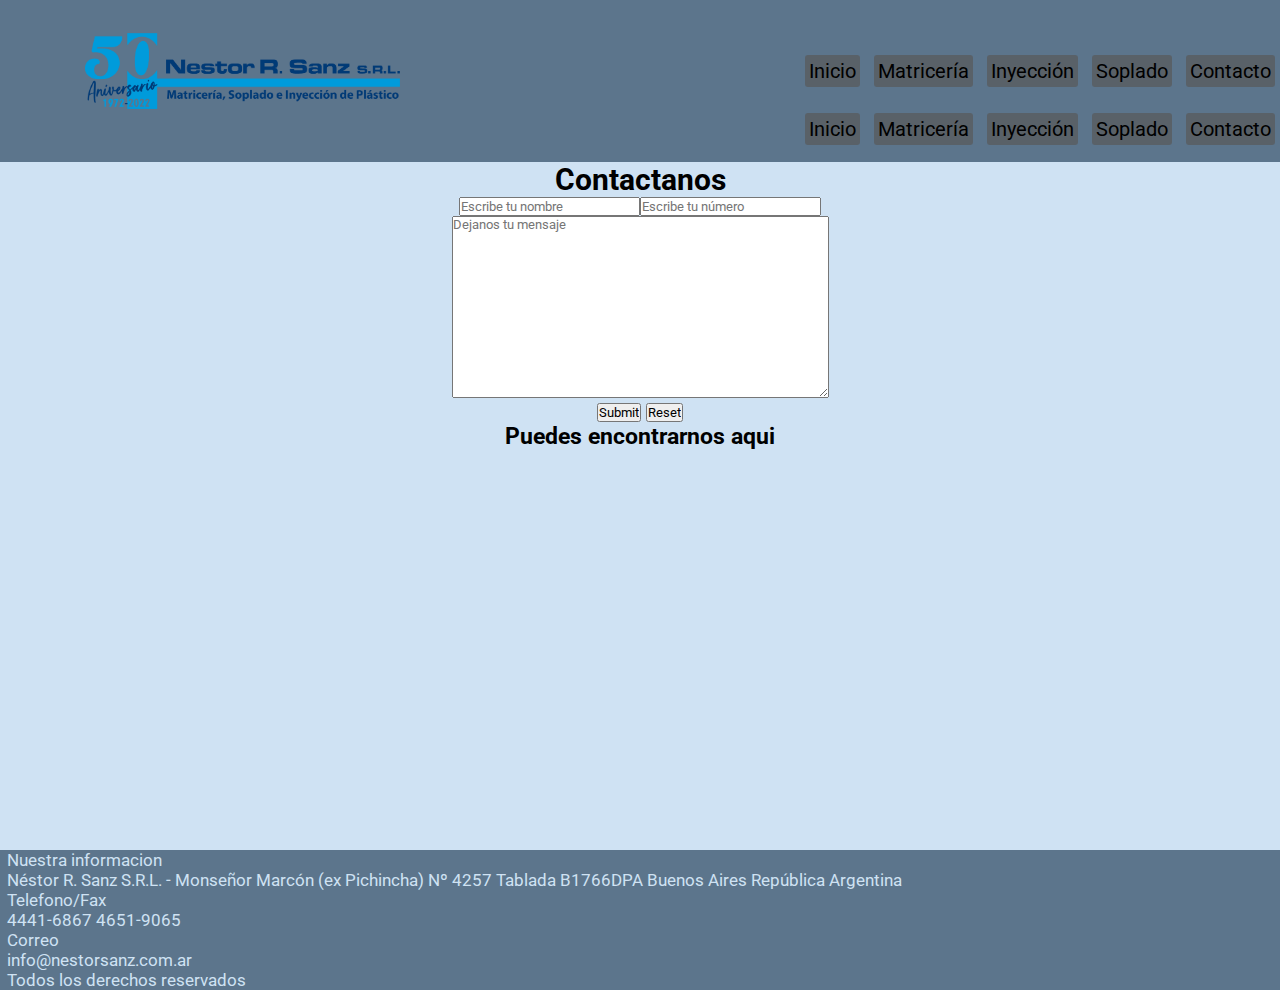
==== paginas/contactanos.html @ 0439e693 "reparando" ====
<html lang="en">
    <head>
        <link rel="preconnect" href="https://fonts.googleapis.com">
        <link rel="preconnect" href="https://fonts.gstatic.com" crossorigin>
        <link href="https://fonts.googleapis.com/css2?family=Roboto:wght@300;400;500&display=swap" rel="stylesheet">
        <meta charset="UTF-8">
        <meta name="viewport" content="width=device-width, initial-scale=1.0">
        <title>Contactanos</title>
        <link href="https://cdn.jsdelivr.net/npm/bootstrap@5.3.2/dist/css/bootstrap.min.css" rel="stylesheet" integrity="sha384-T3c6CoIi6uLrA9TneNEoa7RxnatzjcDSCmG1MXxSR1GAsXEV/Dwwykc2MPK8M2HN" crossorigin="anonymous">
        <link rel="stylesheet" href="../css/style.css">
    </head>
    <body>
        <div class="container-fluid">
            <div class="row row-cols-1">
                <div class="col">
                    <header>  
                        <ul class="menu">
                            <div id="foto-header"><img src="../fotos/nestorSanzSRL50.png" width="300px" alt="Logo de Nestor Sanz SRL"> </div>
                            <div id="links">
                                <LI><a href="../index.html">Inicio</a></LI>
                                <li><a href="./matriceria.html">Matricería</a></li>
                                <li><a href="./inyeccion.html">Inyección</a></li>
                                <li><a href="./soplado.html">Soplado</a></li>
                                <li><a href="./contactanos.html">Contacto</a></li>
                            </div>
                        </ul>
            
                        <nav class="navbar navbar-dark header-resposive">
                            <div class="container-fluid">
                                <div>
                                    <div id="foto-header"><img src="../fotos/nestorSanzSRL50.png" width="300px" alt="Logo de Nestor Sanz SRL"> </div>
                                </div>
                              <button class="navbar-toggler" type="button" data-bs-toggle="collapse" data-bs-target="#navbarToggleExternalContent" aria-controls="navbarToggleExternalContent" aria-expanded="false" aria-label="Toggle navigation">
                                <span class="navbar-toggler-icon"></span>
                              </button>
                            </div>
                          </nav>
                        <div class="collapse" id="navbarToggleExternalContent" data-bs-theme="dark">
                            <div class="p-5">
                                <ul>
                                    <div id="links">
                                        <LI><a href="../index.html">Inicio</a></LI>
                                        <li><a href="./matriceria.html">Matricería</a></li>
                                        <li><a href="./inyeccion.html">Inyección</a></li>
                                        <li><a href="./soplado.html">Soplado</a></li>
                                        <li><a href="./contactanos.html">Contacto</a></li>
                                    </div>
                                </ul>
                            </div>
                          </div>
                
                </header>
                </div>
                <div class="col">
                    <main id="contactanos">
                        <div id="contactoHub"> 
                            <h2>Contactanos</h2>
                                <form action="">
                                <div id="info">
                                    <input class="areaTexto nombre" type="text" placeholder="Escribe tu nombre" >
                                    <input class="areaTexto numero" type="number" placeholder="Escribe tu número">
                                </div>
                                <div id="input">
                                    <textarea class="areaTexto" name="text" placeholder="Dejanos tu mensaje" cols="45" rows="12"></textarea>
                                </div>
                                    <input type="submit"  placeholder="Enviar formulario">
                                    <input type="reset"  placeholder="Borrar informacion">
                            </form>
                        </div>
                        <div id="mapa">
                            <h3>Puedes encontrarnos aqui</h3>
                            <iframe src="https://www.google.com/maps/embed?pb=!1m18!1m12!1m3!1d3280.6396800540792!2d-58.550886123453445!3d-34.68904236201067!2m3!1f0!2f0!3f0!3m2!1i1024!2i768!4f13.1!3m3!1m2!1s0x95bcc8a3e6e0895d%3A0x29dff1c92333ec3a!2sNestor%20R%20Sanz%20SRL!5e0!3m2!1ses-419!2sar!4v1706056158061!5m2!1ses-419!2sar" width="600" height="400" style="border:0;" allowfullscreen="" loading="lazy" referrerpolicy="no-referrer-when-downgrade"></iframe>
                        </div>
                    </main>
                </div>
                <div class="col">
                    <footer>
                        <div>Nuestra informacion</div>
                        <a target="_blank" href="https://www.google.com.ar/maps/place/Nestor+R+Sanz+SRL/@-34.6890424,-58.5508861,17z/data=!3m1!4b1!4m6!3m5!1s0x95bcc8a3e6e0895d:0x29dff1c92333ec3a!8m2!3d-34.6890468!4d-58.5483112!16s%2Fg%2F1tjcqm_m?entry=ttu">Néstor R. Sanz S.R.L. - Monseñor Marcón (ex Pichincha) Nº 4257 Tablada B1766DPA Buenos Aires República Argentina</a>
                            <div>Telefono/Fax</div>
                            <div>4441-6867 4651-9065</div>
                            <div>Correo</div>
                            <div>info@nestorsanz.com.ar</div>
                            <div>Todos los derechos reservados</div>
                    </footer>
                </div>
                </div>
          </div>
        <script src="https://cdn.jsdelivr.net/npm/bootstrap@5.3.2/dist/js/bootstrap.min.js" integrity="sha384-BBtl+eGJRgqQAUMxJ7pMwbEyER4l1g+O15P+16Ep7Q9Q+zqX6gSbd85u4mG4QzX+" crossorigin="anonymous"></script>
    </body>
</html>
---- css/style.css ----
*{
    padding: 0;
    margin: 0;
    font-family: 'Roboto', sans-serif;
}

/*HEADER*/



body{
    grid-template-columns: repeat(4,1fr);
    grid-template-rows: repeat(4,1fr);
    grid-template-areas: 
        "header header header header"
        "main main main main"
        "main main main main"
        "footer footer footer footer"
    ;
}

/*boostrap*/

.container-fluid{
    --bs-gutter-x:0;
}

.row{
    display:block;
    --bs-gutter-x:0;
}


@media (min-width: 1704px) and (max-width: 8000px) {

/*header*/

#foto-header{
    width: 70%;
}

#links{
    width: 30%;
}

header {
    background-color: #5c758c;
    height: 18%;
    width: 100%;
    grid-area: cabecera;
    display: flex;
    flex-direction: column;
    justify-content: center;
    grid-area: header;
} 

.menu li a:hover{
    border-bottom: solid 5px white;
    transition: 0.1s;
    -webkit-transition: 0.1s;
    -moz-transition: 0.1s;
    -ms-transition: 0.1s;
    -o-transition: 0.1s;
}
header ul{
    list-style-type: none;
    text-decoration: none;
    padding: 10px;
    list-style: none;
    display: flex;
    align-items: center;
    margin-left: 75px;
}

header li{
    padding: 5px;
    width: 500px;
    display: inline;
    align-self: center;
    
}

header a{
    color: black;
    text-decoration: none;
    background-color: rgba(87, 87, 87, 0.685);
    font-size: 20px;
    text-decoration: none;
    border-radius: 3px;
    -webkit-border-radius: 3px;
    -moz-border-radius: 3px;
    -ms-border-radius: 3px;
    -o-border-radius: 3px;
    padding: 4px;
    text-decoration: none;
    font-size: 20px;
}

.header-resposive{
    display: none;
}  

/*main*/

main{
    height: auto;
    grid-area: main;
}

/*INDEX*/

.texto-inicio{
    width: 700px;
    margin: 20px;
}

#main-index{
    background-image: url(../fotos/Frentefondo.jpg);
    background-size: cover;
    background-repeat: no-repeat;
    left: 0;
    padding: 5vh;
}

#index-texto{
    background: transparent;
    backdrop-filter: blur(5px);
    width: 740px;
    padding: 10px;
    text-align: justify;
    color: rgb(247, 247, 247);
}

/*matriceria*/

#matriceria{
    padding-left: 15px;
    background-color: 	#cfe2f3;
    height: auto;
    display: flex;
    flex-wrap: wrap;
}

#textoMatriceria{
    width: 50%;
    color: black;
    background-color: #bcbcbc;
    border-radius: 10px;
    -webkit-border-radius: 10px;
    -moz-border-radius: 10px;
    -ms-border-radius: 10px;
    -o-border-radius: 10px;
    height: max-content;
    text-align: justify;
    padding: 25px;
    text-align: justify;
    flex-shrink: 4;
    margin-top: 1vh;
}

.imgMatriceriaP{
    height: 50%;
    width: 50%;
    text-align: center;
    height: auto;
    flex-grow: 1;
    margin-bottom: 3vh;
    margin-top: 4vh;
}

.imgMatriceriaP img{
    border: 5px solid 	#bcbcbc;
    box-sizing: border-box;
}

.imgMatriceriaS{
    height: 50%;
    width: 50%;
    text-align: center;
    height: 50%;
    flex-grow: 1;
    margin-bottom: 3vh;
    margin-top: 3vh;
}

.imgMatriceriaS img{
    border: 5px solid 	#bcbcbc;
    box-sizing: border-box;

}

.imgMatriceriaT{
    text-align: center;
    height: 50%;
    width: 50%;
    flex-grow: 1;
    margin-top: 3vh;
    margin-bottom: 3vh;
}

.imgMatriceriaT img{
    border: 5px solid 	#bcbcbc;
    box-sizing: border-box;

}

#listaMatriceria{
    padding-left: 35px;
}

#matriceria p{
    display: inline;
    font-family: 'Roboto', sans-serif;
    
}

.palabraNegrita{
    text-decoration: solid;
    font-weight:bold;
}

/*INYECCION*/

#inyeccion{
    padding-left: 15px;
    background-color: #cfe2f3;
}

.textoInyeccion{
    width: 60%;
    text-align: justify;
    line-height: 1.6;
    padding: 25px;
    float: left;
    margin: 30px;
    background-color: #bcbcbc;
    border-radius: 10px;
    color: black;
    text-align: justify;
}

.imagen1{
    display: inline-block;
    width: 30%;
    margin: 30px;
    text-align: center;
}

.imagen1 img{
    border: 5px solid #bcbcbc;
    box-sizing: border-box;
}

.imagen2{
    display: inline-block;
    width: 30%;
    margin: 30px;
    text-align: center;
}

.imagen2 img{
    border: 5px solid #bcbcbc;
    box-sizing: border-box;
}

.imagen3{
    display: inline-block;
    width: 30%;
    text-align: center;
    
}

.imagen3 img{
    border: 5px solid #bcbcbc;
    box-sizing: border-box;
}

.imagen4{
    display: inline-block;
    width: 30%;
    margin: 22px;
    text-align: center;
}

.imagen4 img{
    border: 5px solid #bcbcbc;
    box-sizing: border-box;
}

/*Soplado*/

#Soplado{
    padding-left: 15px;
    background-color: #cfe2f3;
    height: 62.6%;
}

.textoSoplado{
    width: 45%;
    float: left;
    margin-top: 10%;
    padding: 25px;
    background-color: #bcbcbc;
    border-radius: 10px;
    -webkit-border-radius: 10px;
    -moz-border-radius: 10px;
    -ms-border-radius: 10px;
    -o-border-radius: 10px;
    color: black;
    text-align: justify;
}

.imgSoplado{
    display: inline-block;
    width: 35%;
    margin-top: 7%;
    margin-left: 20%;
}

.imgSoplado img{
    width: 300px;
    height: 300px;
    border: 5px solid #bcbcbc;
    box-sizing: border-box;
}

/*CONTACTANOS*/

#contactanos{
    font-family: 'Roboto', sans-serif;
    background-color: #cfe2f3;
    display: flex;
    flex-wrap: wrap;
}

#contactoHub{
    text-align: center;
    width: 850px;
    font-size: 20px;
    font-weight:300;
    align-items: center;
    align-content: center;
}

#mapa{
    text-align: center;
    font-size: 20px;
    width: 50%;
    margin: 40px;

}



/*FOOTER*/

footer{
    background-color: #5c758c;
    font-size: 17px;
    height: auto;
    padding-left: 7px;
    font-family: 'Roboto', sans-serif;
    grid-area: footer;
}

footer div{
    color:#cfe2f3;
}

footer a{
    color: 	#cfe2f3;
    text-decoration: none;
}

}

@media (min-width: 1031px) and (max-width: 1703px)  {

/*header*/



header {
    background-color: #5c758c;
    height: 18%;
    width: 100%;
    grid-area: cabecera;
    display: flex;
    flex-direction: column;
    justify-content: center;
    grid-area: header;
} 

.menu li a:hover{
    border-bottom: solid 5px white;
    transition: 0.1s;
    -webkit-transition: 0.1s;
    -moz-transition: 0.1s;
    -ms-transition: 0.1s;
    -o-transition: 0.1s;
}
header ul{
    list-style-type: none;
    text-decoration: none;
    padding: 10px;
    list-style: none;
    display: flex;
    margin-left: 75px;
    align-items: center;
    position: relative;
}

header li{
    padding: 5px;
    display: inline;
    align-self: center;
    
}

header a{
    color: black;
    text-decoration: none;
    background-color: rgba(87, 87, 87, 0.685);
    font-size: 20px;
    text-decoration: none;
    border-radius: 3px;
    -webkit-border-radius: 3px;
    -moz-border-radius: 3px;
    -ms-border-radius: 3px;
    -o-border-radius: 3px;
    padding: 4px;
    text-decoration: none;
    font-size: 20px;
}

.header-resposive{
    display: none;
}  

#foto-header{
    width: auto;
}

#foto-header img{
    width: 35vh;
}

#links{
    width: max-content;
    position: absolute;
    right: 0;
}

/*main*/

main{
    height: auto;
    grid-area: main;
}

/*INDEX*/

.texto-inicio{
    margin: 5px;
    font-size: 2vh;
    width: 70vh;
}

#main-index{
    background-image: url(../fotos/Frentefondo.jpg);
    background-size: cover;
    background-repeat: no-repeat;
    left: 0;
    padding: 5vh;
}

#index-texto{
    background: transparent;
    backdrop-filter: blur(5px);
    width: 75vh;
    padding: 10px;
    text-align: justify;
    color: rgb(247, 247, 247);
}

#index-texto H1{
    font-size: 6vh;
}


/*matriceria*/

#matriceria{
    padding-left: 15px;
    background-color: 	#cfe2f3;
    height: auto;
    display: flex;
    flex-wrap: wrap;
}

#textoMatriceria{
    width: 50%;
    color: black;
    background-color: #bcbcbc;
    border-radius: 10px;
    -webkit-border-radius: 10px;
    -moz-border-radius: 10px;
    -ms-border-radius: 10px;
    -o-border-radius: 10px;
    height: max-content;
    text-align: justify;
    padding: 25px;
    text-align: justify;
    flex-shrink: 4;
    margin-top: 1vh;
}

.imgMatriceriaP{
    height: 50%;
    width: 50%;
    text-align: center;
    height: auto;
    flex-grow: 1;
    margin-bottom: 3vh;
    margin-top: 4vh;
}

.imgMatriceriaP img{
    border: 5px solid 	#bcbcbc;
    box-sizing: border-box;
}

.imgMatriceriaS{
    height: 50%;
    width: 50%;
    text-align: center;
    height: 50%;
    flex-grow: 1;
    margin-bottom: 3vh;
    margin-top: 3vh;
}

.imgMatriceriaS img{
    border: 5px solid 	#bcbcbc;
    box-sizing: border-box;

}

.imgMatriceriaT{
    text-align: center;
    height: 50%;
    width: 50%;
    flex-grow: 1;
    margin-top: 3vh;
    margin-bottom: 3vh;
}

.imgMatriceriaT img{
    border: 5px solid 	#bcbcbc;
    box-sizing: border-box;

}

#listaMatriceria{
    padding-left: 35px;
}

#matriceria p{
    display: inline;
    font-family: 'Roboto', sans-serif;
    
}

.palabraNegrita{
    text-decoration: solid;
    font-weight:bold;
}

/*INYECCION*/

#inyeccion{
    padding-left: 15px;
    background-color: #cfe2f3;
}

.textoInyeccion{
    width: 60%;
    text-align: justify;
    line-height: 1.6;
    padding: 25px;
    float: left;
    margin: 30px;
    background-color: #bcbcbc;
    border-radius: 10px;
    color: black;
    text-align: justify;
}

.imagen1{
    display: inline-block;
    width: 40%;
    margin: 20px;
    text-align: center;
}

.imagen1 img{
    border: 5px solid #bcbcbc;
    box-sizing: border-box;
}

.imagen2{
    display: inline-block;
    width: 40%;
    margin: 20px;
    text-align: center;
}

.imagen2 img{
    border: 5px solid #bcbcbc;
    box-sizing: border-box;
}

.imagen3{
    display: inline-block;
    width: 40%;
    margin: 20px;
    text-align: center;
    
}

.imagen3 img{
    border: 5px solid #bcbcbc;
    box-sizing: border-box;
}

.imagen4{
    display: inline-block;
    width: 40%;
    margin: 20px; 
    text-align: center;
}

.imagen4 img{
    border: 5px solid #bcbcbc;
    box-sizing: border-box;
}

/*Soplado*/

#Soplado{
    padding-left: 15px;
    background-color: #cfe2f3;
    height: 62.6%;
}

.textoSoplado{
    width: 45%;
    float: left;
    margin-top: 10%;
    padding: 25px;
    background-color: #bcbcbc;
    border-radius: 10px;
    -webkit-border-radius: 10px;
    -moz-border-radius: 10px;
    -ms-border-radius: 10px;
    -o-border-radius: 10px;
    color: black;
    text-align: justify;
}

.imgSoplado{
    display: inline-block;
    width: 35%;
    margin-top: 7%;
    margin-left: 20%;
}

.imgSoplado img{
    width: 300px;
    height: 300px;
    border: 5px solid #bcbcbc;
    box-sizing: border-box;
}

/*CONTACTANOS*/

#contactanos{
    font-family: 'Roboto', sans-serif;
    background-color: #cfe2f3;
    display: flex;
    flex-wrap: wrap;
}

#contactoHub{
    text-align: center;
    width: 100%;
    font-size: 20px;
    font-weight:300;
    align-items: center;
    align-content: center;
}

#info{
    display: flex;
    flex-wrap: nowrap;
    justify-content: center;
}

#mapa{
    text-align: center;
    font-size: 20px;
    width: 100%;
}

#mapa iframe{
    width: 50%;
} 

/*FOOTER*/

footer{
    background-color: #5c758c;
    font-size: 17px;
    height: auto;
    padding-left: 7px;
    font-family: 'Roboto', sans-serif;
    grid-area: footer;
}

footer div{
    color:#cfe2f3;
}

footer a{
    color: 	#cfe2f3;
    text-decoration: none;
}


}

@media (max-width: 1030px)  {

/*header*/

.header-resposive .container-fluid{
    flex-wrap:nowrap;
}

.menu{
    display: none;
}

.header-resposive{
    display: flexbox;
}

header button{
    margin-right: 5vh;
}

#foto-header{
    margin-left: 1vh;
    width: 50%;
}

#foto-header img{   
    height: 5vh;
    width: 70%;
    min-width: 200px;
}

#links{
    width: 100%;
}

header {
    background-color: #5c758c;
    height: auto;
    width: 100%;
    min-width: 320px;
    grid-area: cabecera;
    display: flex;
    flex-direction: column;
    justify-content: center;
    grid-area: header;
} 

.menu li a:hover{
    border-bottom: solid 5px white;
    transition: 0.1s;
    -webkit-transition: 0.1s;
    -moz-transition: 0.1s;
    -ms-transition: 0.1s;
    -o-transition: 0.1s;
}
header ul{
    list-style-type: none;
    text-decoration: none;
    padding: 10px;
    list-style: none;
    display: flex;
    width: 100%;
    flex-wrap: wrap;
}

header li{
    width: 500px;
    display: block;
    width: 100%;
    margin: 1vh;
    border-radius: 3px;
    border: 5px solid  rgb(87, 87, 87);
    background-color: #5c758c;
    -webkit-border-radius: 3px;
    -moz-border-radius: 3px;
    -ms-border-radius: 3px;
    -o-border-radius: 3px;
}

header a{
    color: black;
    text-decoration: none;
    font-size: 20px;
    border-radius: 3px;
    -webkit-border-radius: 3px;
    -moz-border-radius: 3px;
    -ms-border-radius: 3px;
    -o-border-radius: 3px;
    padding: 1vh;
    text-decoration: none;
    font-size: 2vh;
    width: 100%;
}

/*main*/

main{
    height: 100%;
    grid-area: main;
}

/*INDEX*/

.texto-inicio{
    font-size:  1vh;
    height: auto;
    text-align: justify;
}

#main-index{
    background-image: url(../fotos/Frentefondo.jpg);
    background-size: cover;
    background-repeat: no-repeat;
    left: 0;
    height: max-content;
    padding: 2vh;
    display: flex;
}

#index-texto{
    background: transparent;
    backdrop-filter: blur(3px);
    width: 100vh;
    padding-top: 50vh;
    padding: 2px;
    color: rgb(247, 247, 247);
}

#index-texto H1{
    font-size: 2vh;
}


/*matriceria*/

#matriceria{
    padding: 5px;
    background-color: 	#cfe2f3;
    height: auto;
    display:inline-block;
}

#textoMatriceria{
    width: 100%;
    color: black;
    background-color: #bcbcbc;
    border-radius: 10px;
    -webkit-border-radius: 10px;
    -moz-border-radius: 10px;
    -ms-border-radius: 10px;
    -o-border-radius: 10px;
    height: max-content;
    text-align: justify;
    text-align: justify;
    flex-shrink: 4;
    padding: 2vh;
}

.imgMatriceriaP{
    height: 50%;
    width: 100%;
    text-align: center;
    height: auto;
    flex-grow: 1;
    margin-bottom: 3vh;
    margin-top: 4vh;
}

.imgMatriceriaP img{
    border: 5px solid 	#bcbcbc;
    box-sizing: border-box;
}

.imgMatriceriaS{
    height: 50%;
    width: 100%;
    text-align: center;
    height: auto;
    flex-grow: 1;
    margin-bottom: 3vh;
    margin-top: 4vh;
}

.imgMatriceriaS img{
    border: 5px solid 	#bcbcbc;
    box-sizing: border-box;

}

.imgMatriceriaT{
    height: 50%;
    width: 100%;
    text-align: center;
    height: auto;
    flex-grow: 1;
    margin-bottom: 3vh;
    margin-top: 4vh;
}

.imgMatriceriaT img{
    border: 5px solid 	#bcbcbc;
    box-sizing: border-box;

}

#listaMatriceria{
    padding-left: 35px;
}

#matriceria p{
    display: inline;
    font-family: 'Roboto', sans-serif;
    
}

.palabraNegrita{
    text-decoration: solid;
    font-weight:bold;
}

/*INYECCION*/

#inyeccion{
    padding: 2vh;
    height: max-content;
    background-color: #cfe2f3;
}

.textoInyeccion{
    width: 100%;
    padding: 25px;
    float: left;
    background-color: #bcbcbc;
    border-radius: 10px;
    color: black;
    text-align: justify;
    -webkit-border-radius: 10px;
    -moz-border-radius: 10px;
    -ms-border-radius: 10px;
    -o-border-radius: 10px;
}

.imagen1{
    padding: 2vh;
    display: inline-block;
    width: 100%;
    text-align: center;
}

.imagen1 img{
    border: 5px solid #bcbcbc;
    box-sizing: border-box;
}

.imagen2{
    padding: 2vh;
    display: inline-block;
    width: 100%;
    text-align: center;
}

.imagen2 img{
    border: 5px solid #bcbcbc;
    box-sizing: border-box;
}

.imagen3{
    padding: 2vh;
    display: inline-block;
    width: 100%;
    text-align: center;
}

.imagen3 img{
    border: 5px solid #bcbcbc;
    box-sizing: border-box;
}

.imagen4{
    padding: 2vh;
    display: inline-block;
    width: 100%;
    text-align: center;
}

.imagen4 img{
    border: 5px solid #bcbcbc;
    box-sizing: border-box;
}

/*Soplado*/

#Soplado{
    background-color: #cfe2f3;
    height: max-content + auto ;
}

.textoSoplado{
    padding: 3vh;
    margin: 3vh;
    float: left;
    background-color: #bcbcbc;
    border-radius: 10px;
    -webkit-border-radius: 10px;
    -moz-border-radius: 10px;
    -ms-border-radius: 10px;
    -o-border-radius: 10px;
    color: black;
    text-align: justify;
}

.imgSoplado{
    display: inline-block;
    width: 100%;
    padding: 3vh;
    text-align: center;
}

.imgSoplado img{
    width: 300px;
    height: 300px;
    border: 5px solid #bcbcbc;
    box-sizing: border-box;
}

/*CONTACTANOS*/

#contactanos{
    font-family: 'Roboto', sans-serif;
    background-color: #cfe2f3;
    display: flex;
    flex-wrap: wrap;
    width: auto;
    height: max-content;
}

#contactoHub{
    text-align: center;
    width: 100vh;
    font-size: 20px;
    font-weight:300px;
    align-items: center;
    align-content: center;
}

input.areaTexto{
    width: calc(33.5vh / 2);
}

textarea.areaTexto{
    height: 33.5vh;
    width: 33.5vh;
}

#info{
    display: flex;
    flex-wrap: nowrap;
    justify-content: center;
}

#mapa{
    text-align: center;
    font-size: 20px;
    width: 100%;
    height: 100%;
}

#mapa iframe{
    width: 33.5vh;
    height: 33.5vh;
} 

/*FOOTER*/

footer{
    background-color: #5c758c;
    font-size: 1.2vh;
    height: auto;
    min-width: 320px;
    padding-left: 7px;
    font-family: 'Roboto', sans-serif;
    grid-area: footer;
    text-decoration: none;
}

footer div{
    color:#cfe2f3;
}

footer a{
    color: 	#cfe2f3;
    text-decoration: none;
}


}
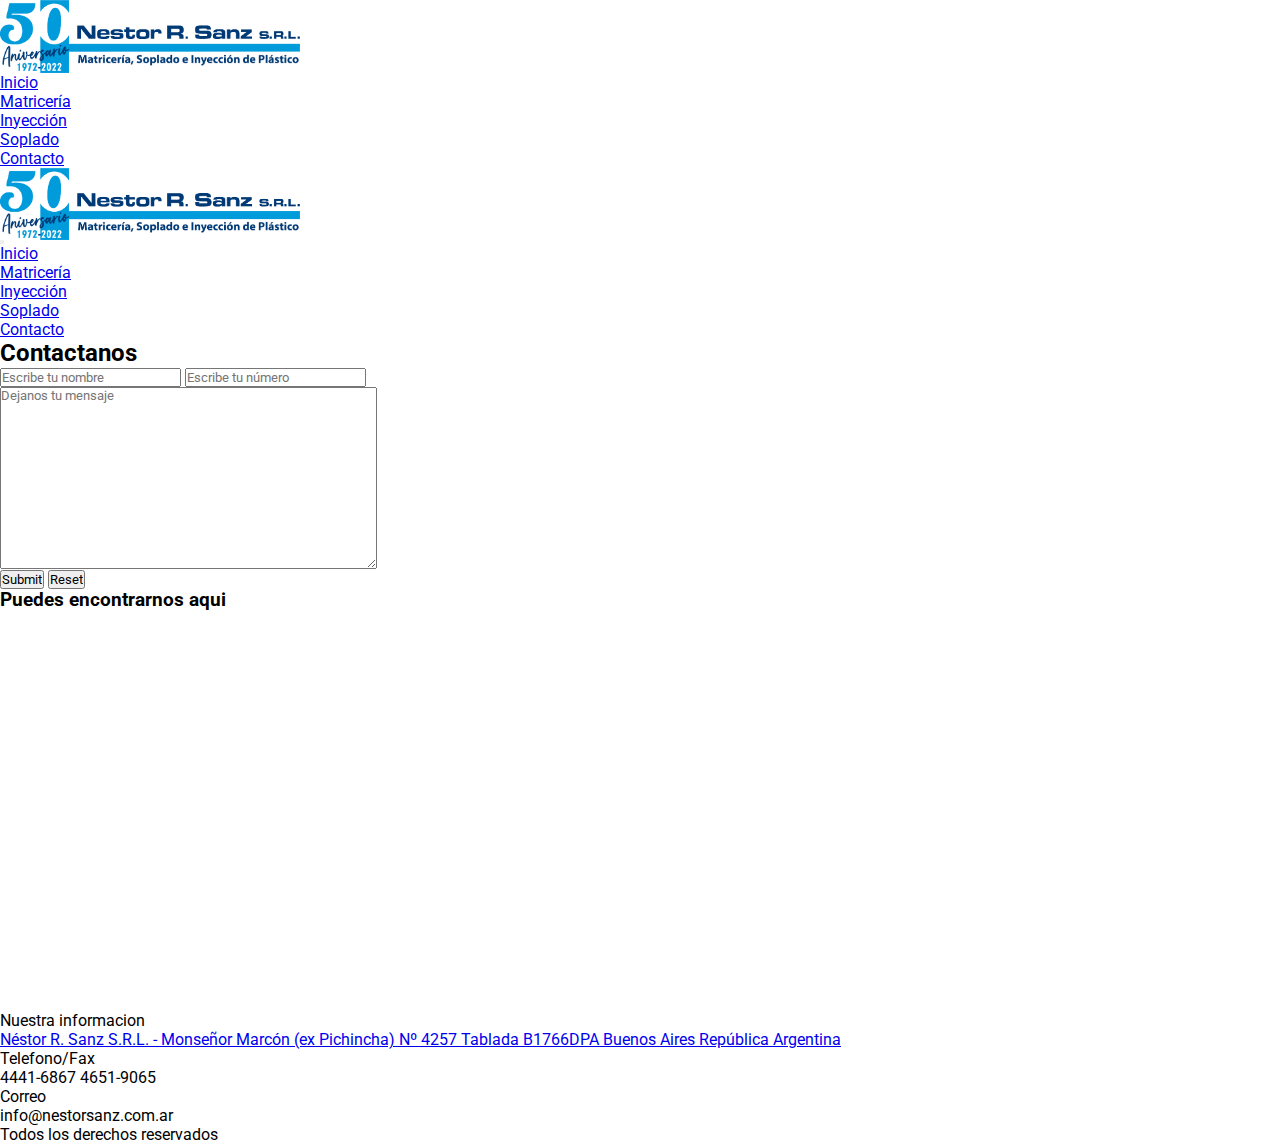
==== commit 683dd98e: "Sass para ordenador" ====
--- a/paginas/contactanos.html
+++ b/paginas/contactanos.html
@@ -5,9 +5,9 @@
         <link href="https://fonts.googleapis.com/css2?family=Roboto:wght@300;400;500&display=swap" rel="stylesheet">
         <meta charset="UTF-8">
         <meta name="viewport" content="width=device-width, initial-scale=1.0">
-        <title>Contactanos</title>
+        <title>Nestor R Sanz SRL | Contactanos</title>
         <link href="https://cdn.jsdelivr.net/npm/bootstrap@5.3.2/dist/css/bootstrap.min.css" rel="stylesheet" integrity="sha384-T3c6CoIi6uLrA9TneNEoa7RxnatzjcDSCmG1MXxSR1GAsXEV/Dwwykc2MPK8M2HN" crossorigin="anonymous">
-        <link rel="stylesheet" href="../css/style.css">
+        <link rel="stylesheet" href="../css/main.css">
     </head>
     <body>
         <div class="container-fluid">
@@ -48,7 +48,6 @@
                                 </ul>
                             </div>
                           </div>
-                
                 </header>
                 </div>
                 <div class="col">
--- a/css/main.css
+++ b/css/main.css
@@ -0,0 +1,280 @@
+* {
+  padding: 0;
+  margin: 0;
+  font-family: "Roboto", sans-serif;
+}
+* body {
+  grid-template-columns: repeat(4, 1fr);
+  grid-template-rows: repeat(4, 1fr);
+  grid-template-areas: "header header header header" "main main main main" "main main main main" "footer footer footer footer";
+}
+* body .container-fluid {
+  --bs-gutter-x:0;
+}
+* body .row {
+  display: block;
+  --bs-gutter-x:0;
+}
+* body main {
+  height: auto;
+  grid-area: main;
+}
+* body main img {
+  border: 5px solid #bcbcbc;
+  box-sizing: border-box;
+}
+
+@media (min-width: 1704px) and (max-width: 8000px) {
+  header {
+    background-color: #5c758c;
+    height: 18%;
+    width: 100%;
+    grid-area: cabecera;
+    display: flex;
+    flex-direction: column;
+    justify-content: center;
+    grid-area: header;
+  }
+  header #foto-header {
+    width: 70%;
+  }
+  header #links {
+    width: 30%;
+  }
+  header ul {
+    list-style-type: none;
+    text-decoration: none;
+    padding: 10px;
+    list-style: none;
+    display: flex;
+    align-items: center;
+    margin-left: 75px;
+  }
+  header ul li {
+    padding: 5px;
+    width: 500px;
+    display: inline;
+    align-self: center;
+  }
+  header ul li a {
+    color: black;
+    text-decoration: none;
+    background-color: rgba(87, 87, 87, 0.685);
+    font-size: 20px;
+    text-decoration: none;
+    border-radius: 3px;
+    -webkit-border-radius: 3px;
+    -moz-border-radius: 3px;
+    -ms-border-radius: 3px;
+    -o-border-radius: 3px;
+    padding: 4px;
+    text-decoration: none;
+    font-size: 20px;
+  }
+  header ul li a:hover {
+    border: solid 5px white;
+    transition: 0.2s;
+    -webkit-transition: 0.2s;
+    -moz-transition: 0.2s;
+    -ms-transition: 0.2s;
+    -o-transition: 0.2s;
+  }
+  header .header-resposive {
+    display: none;
+  }
+}
+@media (min-width: 1704px) and (max-width: 8000px) {
+  footer {
+    background-color: #5c758c;
+    font-size: 17px;
+    height: auto;
+    padding-left: 7px;
+    font-family: "Roboto", sans-serif;
+    grid-area: footer;
+  }
+  footer div {
+    color: #cfe2f3;
+  }
+  footer a {
+    color: #cfe2f3;
+    text-decoration: none;
+  }
+}
+@media (min-width: 1704px) and (max-width: 8000px) {
+  #main-index {
+    background-image: url(../fotos/Frentefondo.jpg);
+    background-size: cover;
+    background-repeat: no-repeat;
+    background-attachment: fixed;
+    background-position: center;
+    left: 0;
+    padding: 5vh;
+  }
+  #main-index #index-texto {
+    background: transparent;
+    backdrop-filter: blur(5px);
+    width: 740px;
+    padding: 10px;
+    text-align: justify;
+    color: rgb(247, 247, 247);
+  }
+  #main-index #index-texto .texto-inicio {
+    width: 700px;
+    margin: 20px;
+  }
+}
+@media (min-width: 1704px) and (max-width: 8000px) {
+  #matriceria {
+    padding-left: 15px;
+    background-color: #cfe2f3;
+    height: auto;
+    display: flex;
+    flex-wrap: wrap;
+  }
+  #matriceria #textoMatriceria {
+    width: 50%;
+    color: black;
+    background-color: #bcbcbc;
+    border-radius: 10px;
+    -webkit-border-radius: 10px;
+    -moz-border-radius: 10px;
+    -ms-border-radius: 10px;
+    -o-border-radius: 10px;
+    height: max-content;
+    text-align: justify;
+    padding: 25px;
+    text-align: justify;
+    flex-shrink: 4;
+    margin-top: 1vh;
+  }
+  #matriceria #textoMatriceria #listaMatriceria {
+    padding-left: 35px;
+  }
+  #matriceria #textoMatriceria p {
+    display: inline;
+    font-family: "Roboto", sans-serif;
+  }
+  #matriceria .imgMatriceriaP {
+    height: 50%;
+    width: 50%;
+    text-align: center;
+    height: auto;
+    flex-grow: 1;
+    margin-bottom: 3vh;
+    margin-top: 4vh;
+  }
+  #matriceria .imgMatriceriaS {
+    height: 50%;
+    width: 50%;
+    text-align: center;
+    height: 50%;
+    flex-grow: 1;
+    margin-bottom: 3vh;
+    margin-top: 3vh;
+  }
+  #matriceria .imgMatriceriaT {
+    text-align: center;
+    height: 50%;
+    width: 50%;
+    flex-grow: 1;
+    margin-top: 3vh;
+    margin-bottom: 3vh;
+  }
+}
+@media (min-width: 1704px) and (max-width: 8000px) {
+  #inyeccion {
+    padding-left: 15px;
+    background-color: #cfe2f3;
+  }
+  #inyeccion .textoInyeccion {
+    width: 60%;
+    text-align: justify;
+    line-height: 1.6;
+    padding: 25px;
+    float: left;
+    margin: 30px;
+    background-color: #bcbcbc;
+    border-radius: 10px;
+    color: black;
+    text-align: justify;
+  }
+  #inyeccion .imagen1 {
+    display: inline-block;
+    width: 30%;
+    margin: 30px;
+    text-align: center;
+  }
+  #inyeccion .imagen2 {
+    display: inline-block;
+    width: 30%;
+    margin: 30px;
+    text-align: center;
+  }
+  #inyeccion .imagen3 {
+    display: inline-block;
+    width: 30%;
+    text-align: center;
+  }
+  #inyeccion .imagen4 {
+    display: inline-block;
+    width: 30%;
+    margin: 22px;
+    text-align: center;
+  }
+}
+@media (min-width: 1704px) and (max-width: 8000px) {
+  #Soplado {
+    padding-left: 15px;
+    background-color: #cfe2f3;
+    height: 62.6%;
+  }
+  #Soplado .textoSoplado {
+    width: 45%;
+    float: left;
+    margin-top: 10%;
+    padding: 25px;
+    background-color: #bcbcbc;
+    border-radius: 10px;
+    -webkit-border-radius: 10px;
+    -moz-border-radius: 10px;
+    -ms-border-radius: 10px;
+    -o-border-radius: 10px;
+    color: black;
+    text-align: justify;
+  }
+  #Soplado .imgSoplado {
+    display: inline-block;
+    width: 35%;
+    margin-top: 7%;
+    margin-left: 20%;
+  }
+  #Soplado .imgSoplado img {
+    width: 300px;
+    height: 300px;
+  }
+}
+@media (min-width: 1704px) and (max-width: 8000px) {
+  #contactanos {
+    font-family: "Roboto", sans-serif;
+    background-color: #cfe2f3;
+    display: flex;
+    flex-wrap: wrap;
+    height: 70%;
+  }
+  #contactanos #contactoHub {
+    text-align: center;
+    width: 850px;
+    font-size: 20px;
+    font-weight: 300;
+    align-items: center;
+    justify-content: space-between;
+  }
+  #contactanos #mapa {
+    text-align: center;
+    font-size: 20px;
+    width: 50%;
+    margin: 40px;
+  }
+}
+
+/*# sourceMappingURL=main.css.map */
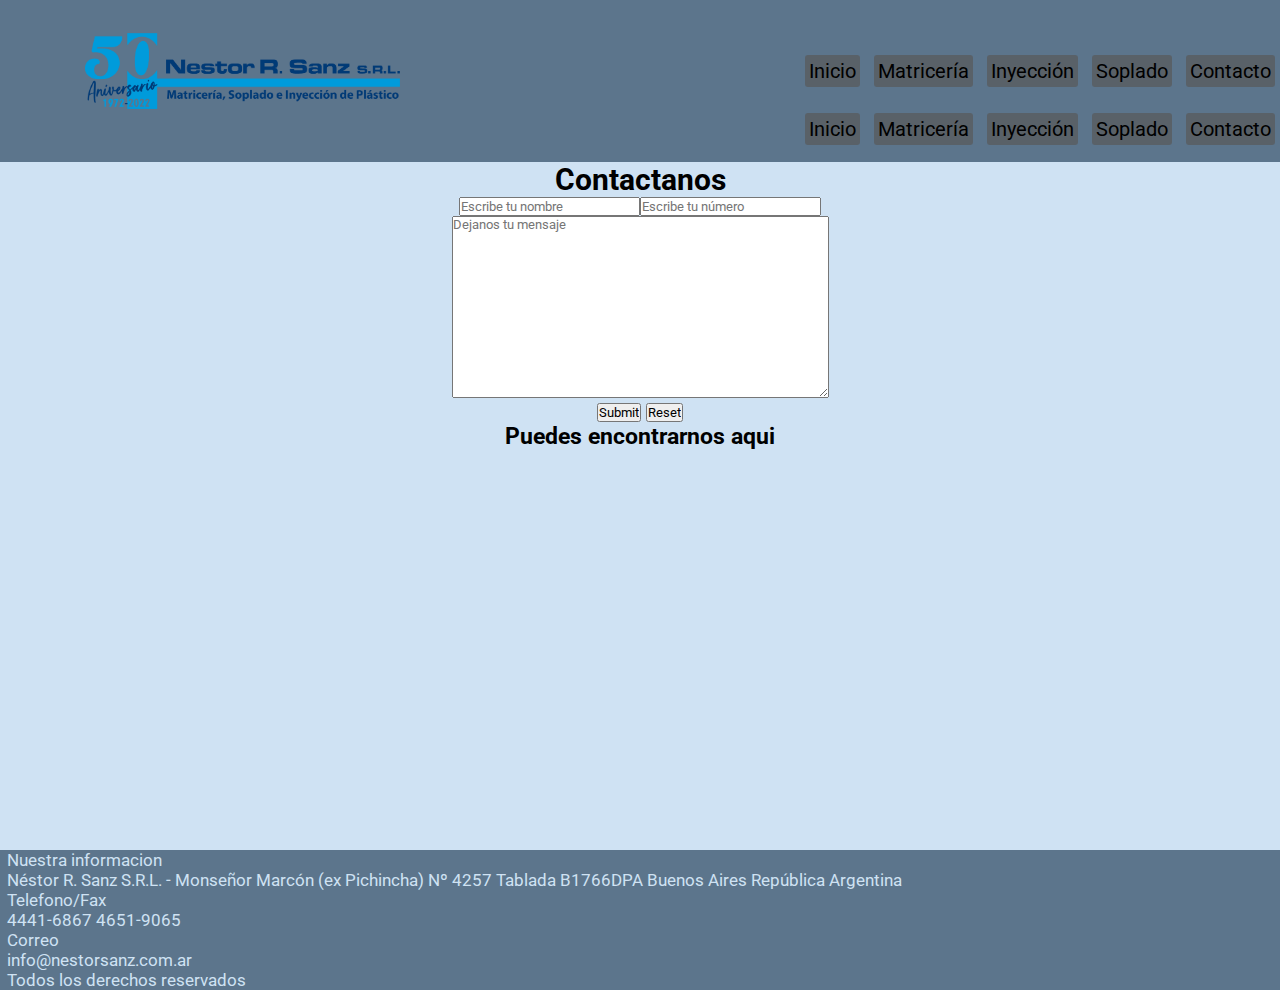
==== commit 7b349931: "meta decripcion todas las paginas" ====
--- a/paginas/contactanos.html
+++ b/paginas/contactanos.html
@@ -5,6 +5,11 @@
         <link href="https://fonts.googleapis.com/css2?family=Roboto:wght@300;400;500&display=swap" rel="stylesheet">
         <meta charset="UTF-8">
         <meta name="viewport" content="width=device-width, initial-scale=1.0">
+        <meta name="description" content="¿Tiene alguna pregunta o desea solicitar un presupuesto?
+
+        Póngase en contacto con nosotros a través de nuestro formulario de contacto o llámenos al 4441-6867.
+        
+        También puede enviarnos un correo electrónico a info@nestorsanz.com.ar.">
         <title>Nestor R Sanz SRL | Contactanos</title>
         <link href="https://cdn.jsdelivr.net/npm/bootstrap@5.3.2/dist/css/bootstrap.min.css" rel="stylesheet" integrity="sha384-T3c6CoIi6uLrA9TneNEoa7RxnatzjcDSCmG1MXxSR1GAsXEV/Dwwykc2MPK8M2HN" crossorigin="anonymous">
         <link rel="stylesheet" href="../css/main.css">
--- a/css/main.css
+++ b/css/main.css
@@ -22,6 +22,16 @@
 * body main img {
   border: 5px solid #bcbcbc;
   box-sizing: border-box;
+}
+@media (max-width: 1030px) {
+  * body main {
+    height: 100%;
+    grid-area: main;
+  }
+  * body main img {
+    border: 5px solid #bcbcbc;
+    box-sizing: border-box;
+  }
 }
 
 @media (min-width: 1704px) and (max-width: 8000px) {
@@ -83,6 +93,153 @@
     display: none;
   }
 }
+@media (min-width: 1031px) and (max-width: 1703px) {
+  header {
+    background-color: #5c758c;
+    height: 18%;
+    width: 100%;
+    grid-area: cabecera;
+    display: flex;
+    flex-direction: column;
+    justify-content: center;
+    grid-area: header;
+  }
+  header .header-resposive {
+    display: none;
+  }
+  header #foto-header {
+    width: 40px;
+  }
+  header #foto-header img {
+    width: 35vh;
+  }
+  header #links {
+    width: max-content;
+    position: absolute;
+    right: 0;
+  }
+  header ul {
+    list-style-type: none;
+    text-decoration: none;
+    padding: 10px;
+    list-style: none;
+    display: flex;
+    margin-left: 75px;
+    align-items: center;
+    position: relative;
+  }
+  header ul li {
+    padding: 5px;
+    display: inline;
+    align-self: center;
+  }
+  header ul li a {
+    color: black;
+    text-decoration: none;
+    background-color: rgba(87, 87, 87, 0.685);
+    font-size: 20px;
+    text-decoration: none;
+    border-radius: 3px;
+    -webkit-border-radius: 3px;
+    -moz-border-radius: 3px;
+    -ms-border-radius: 3px;
+    -o-border-radius: 3px;
+    padding: 4px;
+    text-decoration: none;
+    font-size: 20px;
+  }
+  header ul li a:hover {
+    border-bottom: solid 5px white;
+    transition: 0.1s;
+    -webkit-transition: 0.1s;
+    -moz-transition: 0.1s;
+    -ms-transition: 0.1s;
+    -o-transition: 0.1s;
+  }
+}
+@media (max-width: 1030px) {
+  header {
+    background-color: #5c758c;
+    height: auto;
+    width: 100%;
+    min-width: 320px;
+    grid-area: cabecera;
+    display: flex;
+    flex-direction: column;
+    justify-content: center;
+    grid-area: header;
+  }
+  header ul {
+    list-style-type: none;
+    text-decoration: none;
+    padding: 10px;
+    list-style: none;
+    display: flex;
+    width: 100%;
+    flex-wrap: wrap;
+    justify-content: center;
+  }
+  header li {
+    width: 500px;
+    display: block;
+    width: 100%;
+    margin: 1vh 0px;
+    border-radius: 3px;
+    border: 5px solid rgb(87, 87, 87);
+    background-color: #5c758c;
+    -webkit-border-radius: 3px;
+    -moz-border-radius: 3px;
+    -ms-border-radius: 3px;
+    -o-border-radius: 3px;
+    text-align: center;
+  }
+  header li a {
+    color: black;
+    text-decoration: none;
+    font-size: 20px;
+    border-radius: 3px;
+    -webkit-border-radius: 3px;
+    -moz-border-radius: 3px;
+    -ms-border-radius: 3px;
+    -o-border-radius: 3px;
+    padding: 1vh;
+    text-decoration: none;
+    font-size: 2vh;
+    width: 100%;
+  }
+  header li a:hover {
+    border-bottom: solid 5px white;
+    transition: 0.1s;
+    -webkit-transition: 0.1s;
+    -moz-transition: 0.1s;
+    -ms-transition: 0.1s;
+    -o-transition: 0.1s;
+  }
+  header button {
+    margin-right: 5vh;
+  }
+  header #foto-header {
+    margin-left: 1vh;
+    width: 50%;
+  }
+  header #foto-header img {
+    height: 5vh;
+    width: 20%;
+    min-width: 200px;
+  }
+  header #links {
+    width: max-content;
+  }
+  header .header-resposive {
+    display: flexbox;
+  }
+  header .header-resposive .container-fluid {
+    flex-wrap: nowrap;
+  }
+  header .menu {
+    display: none;
+  }
+}
 @media (min-width: 1704px) and (max-width: 8000px) {
   footer {
     background-color: #5c758c;
@@ -91,6 +248,42 @@
     padding-left: 7px;
     font-family: "Roboto", sans-serif;
     grid-area: footer;
+  }
+  footer div {
+    color: #cfe2f3;
+  }
+  footer a {
+    color: #cfe2f3;
+    text-decoration: none;
+  }
+}
+@media (min-width: 1031px) and (max-width: 1703px) {
+  footer {
+    background-color: #5c758c;
+    font-size: 17px;
+    height: auto;
+    padding-left: 7px;
+    font-family: "Roboto", sans-serif;
+    grid-area: footer;
+  }
+  footer div {
+    color: #cfe2f3;
+  }
+  footer a {
+    color: #cfe2f3;
+    text-decoration: none;
+  }
+}
+@media (max-width: 1030px) {
+  footer {
+    background-color: #5c758c;
+    font-size: 1.2vh;
+    height: auto;
+    min-width: 320px;
+    padding-left: 7px;
+    font-family: "Roboto", sans-serif;
+    grid-area: footer;
+    text-decoration: none;
   }
   footer div {
     color: #cfe2f3;
@@ -123,6 +316,59 @@
     margin: 20px;
   }
 }
+@media (min-width: 1031px) and (max-width: 1703px) {
+  #main-index {
+    background-image: url(../fotos/Frentefondo.jpg);
+    background-size: cover;
+    background-repeat: no-repeat;
+    background-attachment: fixed;
+    background-position: center;
+    left: 0;
+    padding: 5vh;
+  }
+  #main-index #index-texto {
+    background: transparent;
+    backdrop-filter: blur(5px);
+    width: 75vh;
+    padding: 10px;
+    text-align: justify;
+    color: rgb(247, 247, 247);
+  }
+  #main-index #index-texto H1 {
+    font-size: 6vh;
+  }
+}
+@media (max-width: 1030px) {
+  #main-index {
+    background-image: url(../fotos/Frentefondo.jpg);
+    background-size: cover;
+    background-attachment: fixed;
+    background-repeat: no-repeat;
+    background-position: 80%;
+    left: 0;
+    padding: 2vh;
+    display: flex;
+    height: 100%;
+    align-items: center;
+  }
+  #main-index #index-texto {
+    background: transparent;
+    backdrop-filter: blur(3px);
+    width: 100vh;
+    height: max-content;
+    padding-top: 50vh;
+    padding: 2px;
+    color: rgb(247, 247, 247);
+  }
+  #main-index #index-texto .texto-inicio {
+    font-size: 1vh;
+    height: auto;
+    text-align: justify;
+  }
+  #main-index #index-texto H1 {
+    font-size: 2vh;
+  }
+}
 @media (min-width: 1704px) and (max-width: 8000px) {
   #matriceria {
     padding-left: 15px;
@@ -154,6 +400,10 @@
     display: inline;
     font-family: "Roboto", sans-serif;
   }
+  #matriceria #textoMatriceria p .palabraNegrita {
+    text-decoration: solid;
+    font-weight: bold;
+  }
   #matriceria .imgMatriceriaP {
     height: 50%;
     width: 50%;
@@ -179,6 +429,125 @@
     flex-grow: 1;
     margin-top: 3vh;
     margin-bottom: 3vh;
+  }
+}
+@media (min-width: 1031px) and (max-width: 1703px) {
+  #matriceria {
+    padding-left: 15px;
+    background-color: #cfe2f3;
+    height: auto;
+    display: flex;
+    flex-wrap: wrap;
+  }
+  #matriceria #textoMatriceria {
+    width: 50%;
+    color: black;
+    background-color: #bcbcbc;
+    border-radius: 10px;
+    -webkit-border-radius: 10px;
+    -moz-border-radius: 10px;
+    -ms-border-radius: 10px;
+    -o-border-radius: 10px;
+    height: max-content;
+    text-align: justify;
+    padding: 25px;
+    text-align: justify;
+    flex-shrink: 4;
+    margin-top: 1vh;
+  }
+  #matriceria p {
+    display: inline;
+    font-family: "Roboto", sans-serif;
+  }
+  #matriceria #listaMatriceria {
+    padding-left: 35px;
+  }
+  #matriceria .imgMatriceriaP {
+    height: 50%;
+    width: 50%;
+    text-align: center;
+    height: auto;
+    flex-grow: 1;
+    margin-bottom: 3vh;
+    margin-top: 4vh;
+  }
+  #matriceria .imgMatriceriaS {
+    height: 50%;
+    width: 50%;
+    text-align: center;
+    height: 50%;
+    flex-grow: 1;
+    margin-bottom: 3vh;
+    margin-top: 3vh;
+  }
+  #matriceria .imgMatriceriaT {
+    text-align: center;
+    height: 50%;
+    width: 50%;
+    flex-grow: 1;
+    margin-top: 3vh;
+    margin-bottom: 3vh;
+  }
+}
+@media (max-width: 1030px) {
+  #matriceria {
+    padding: 5px;
+    background-color: #cfe2f3;
+    height: auto;
+    display: inline-block;
+  }
+  #matriceria #textoMatriceria {
+    width: 100%;
+    color: black;
+    background-color: #bcbcbc;
+    border-radius: 10px;
+    -webkit-border-radius: 10px;
+    -moz-border-radius: 10px;
+    -ms-border-radius: 10px;
+    -o-border-radius: 10px;
+    height: max-content;
+    text-align: justify;
+    text-align: justify;
+    flex-shrink: 4;
+    padding: 2vh;
+  }
+  #matriceria .imgMatriceriaP {
+    height: 50%;
+    width: 100%;
+    text-align: center;
+    height: auto;
+    flex-grow: 1;
+    margin-bottom: 3vh;
+    margin-top: 4vh;
+  }
+  #matriceria .imgMatriceriaS {
+    height: 50%;
+    width: 100%;
+    text-align: center;
+    height: auto;
+    flex-grow: 1;
+    margin-bottom: 3vh;
+    margin-top: 4vh;
+  }
+  #matriceria .imgMatriceriaT {
+    height: 50%;
+    width: 100%;
+    text-align: center;
+    height: auto;
+    flex-grow: 1;
+    margin-bottom: 3vh;
+    margin-top: 4vh;
+  }
+  #matriceria #listaMatriceria {
+    padding-left: 35px;
+  }
+  #matriceria p {
+    display: inline;
+    font-family: "Roboto", sans-serif;
+  }
+  #matriceria .palabraNegrita {
+    text-decoration: solid;
+    font-weight: bold;
   }
 }
 @media (min-width: 1704px) and (max-width: 8000px) {
@@ -219,6 +588,92 @@
     display: inline-block;
     width: 30%;
     margin: 22px;
+    text-align: center;
+  }
+}
+@media (min-width: 1031px) and (max-width: 1703px) {
+  #inyeccion {
+    padding-left: 15px;
+    background-color: #cfe2f3;
+  }
+  #inyeccion .textoInyeccion {
+    width: 60%;
+    text-align: justify;
+    line-height: 1.6;
+    padding: 25px;
+    float: left;
+    margin: 30px;
+    background-color: #bcbcbc;
+    border-radius: 10px;
+    color: black;
+    text-align: justify;
+  }
+  #inyeccion .imagen1 {
+    display: inline-block;
+    width: 40%;
+    margin: 20px;
+    text-align: center;
+  }
+  #inyeccion .imagen2 {
+    display: inline-block;
+    width: 40%;
+    margin: 20px;
+    text-align: center;
+  }
+  #inyeccion .imagen3 {
+    display: inline-block;
+    width: 40%;
+    margin: 20px;
+    text-align: center;
+  }
+  #inyeccion .imagen4 {
+    display: inline-block;
+    width: 40%;
+    margin: 20px;
+    text-align: center;
+  }
+}
+@media (max-width: 1030px) {
+  #inyeccion {
+    padding: 2vh;
+    height: max-content;
+    background-color: #cfe2f3;
+  }
+  #inyeccion .textoInyeccion {
+    width: 100%;
+    padding: 25px;
+    float: left;
+    background-color: #bcbcbc;
+    border-radius: 10px;
+    color: black;
+    text-align: justify;
+    -webkit-border-radius: 10px;
+    -moz-border-radius: 10px;
+    -ms-border-radius: 10px;
+    -o-border-radius: 10px;
+  }
+  #inyeccion .imagen1 {
+    padding: 2vh;
+    display: inline-block;
+    width: 100%;
+    text-align: center;
+  }
+  #inyeccion .imagen2 {
+    padding: 2vh;
+    display: inline-block;
+    width: 100%;
+    text-align: center;
+  }
+  #inyeccion .imagen3 {
+    padding: 2vh;
+    display: inline-block;
+    width: 100%;
+    text-align: center;
+  }
+  #inyeccion .imagen4 {
+    padding: 2vh;
+    display: inline-block;
+    width: 100%;
     text-align: center;
   }
 }
@@ -253,6 +708,66 @@
     height: 300px;
   }
 }
+@media (min-width: 1031px) and (max-width: 1703px) {
+  #Soplado {
+    padding-left: 15px;
+    background-color: #cfe2f3;
+    height: 62.6%;
+  }
+  #Soplado .textoSoplado {
+    width: 45%;
+    float: left;
+    margin-top: 10%;
+    padding: 25px;
+    background-color: #bcbcbc;
+    border-radius: 10px;
+    -webkit-border-radius: 10px;
+    -moz-border-radius: 10px;
+    -ms-border-radius: 10px;
+    -o-border-radius: 10px;
+    color: black;
+    text-align: justify;
+  }
+  #Soplado .imgSoplado {
+    display: inline-block;
+    width: 35%;
+    margin-top: 7%;
+    margin-left: 20%;
+  }
+  #Soplado .imgSoplado img {
+    width: 300px;
+    height: 300px;
+  }
+}
+@media (max-width: 1030px) {
+  #Soplado {
+    background-color: #cfe2f3;
+    height: max-contentauto;
+  }
+  #Soplado .textoSoplado {
+    padding: 3vh;
+    margin: 3vh;
+    float: left;
+    background-color: #bcbcbc;
+    border-radius: 10px;
+    -webkit-border-radius: 10px;
+    -moz-border-radius: 10px;
+    -ms-border-radius: 10px;
+    -o-border-radius: 10px;
+    color: black;
+    text-align: justify;
+  }
+  #Soplado .imgSoplado {
+    display: inline-block;
+    width: 100%;
+    padding: 3vh;
+    text-align: center;
+  }
+  #Soplado .imgSoplado img {
+    width: 300px;
+    height: 300px;
+  }
+}
 @media (min-width: 1704px) and (max-width: 8000px) {
   #contactanos {
     font-family: "Roboto", sans-serif;
@@ -276,5 +791,74 @@
     margin: 40px;
   }
 }
+@media (min-width: 1031px) and (max-width: 1703px) {
+  #contactanos {
+    font-family: "Roboto", sans-serif;
+    background-color: #cfe2f3;
+    display: flex;
+    flex-wrap: wrap;
+  }
+  #contactanos #contactoHub {
+    text-align: center;
+    width: 100%;
+    font-size: 20px;
+    font-weight: 300;
+    align-items: center;
+    align-content: center;
+  }
+  #contactanos #contactoHub #info {
+    display: flex;
+    flex-wrap: nowrap;
+    justify-content: center;
+  }
+  #contactanos #mapa {
+    text-align: center;
+    font-size: 20px;
+    width: 100%;
+  }
+  #contactanos #mapa iframe {
+    width: 50%;
+  }
+}
+@media (max-width: 1030px) {
+  #contactanos {
+    font-family: "Roboto", sans-serif;
+    background-color: #cfe2f3;
+    display: flex;
+    flex-wrap: wrap;
+    width: auto;
+    height: max-content;
+  }
+  #contactanos #contactoHub {
+    text-align: center;
+    width: 100%;
+    font-size: 20px;
+    font-weight: 300px;
+    align-items: center;
+    align-content: center;
+  }
+  #contactanos #contactoHub #info {
+    display: flex;
+    flex-wrap: nowrap;
+    justify-content: center;
+  }
+  #contactanos #mapa {
+    text-align: center;
+    font-size: 20px;
+    width: 100%;
+    height: 100%;
+  }
+  #contactanos #mapa iframe {
+    width: 33.5vh;
+    height: 33.5vh;
+  }
+  #contactanos input.areaTexto {
+    width: 16.75vh;
+  }
+  #contactanos textarea.areaTexto {
+    height: 33.5vh;
+    width: 33.5vh;
+  }
+}
 
 /*# sourceMappingURL=main.css.map */
